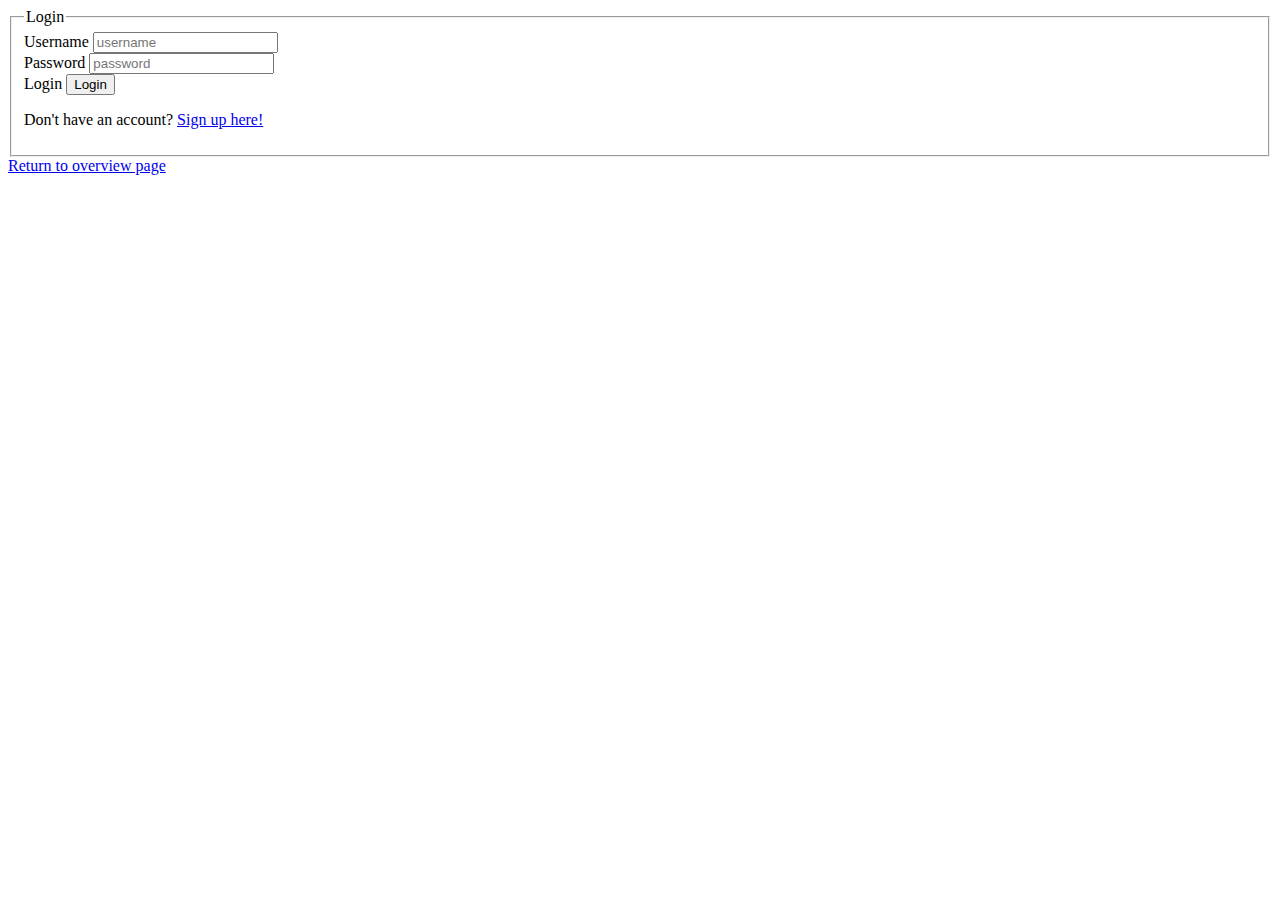
==== docs/login.html @ cee61535 "Add login page" ====
<!--
Author(s) : Balraj Singh Bains, Mark Ericson Santos
Date : 12/01/2017
-->

<!DOCTYPE html>
<html lang="en">
    <head>
        <title>Middleware services: Login</title>
        <meta charset="UTF-8">
        <meta name="viewport" content="width=device-width, initial-scale=1">
        <link href="css/style.css" rel="stylesheet">
    </head>
    <body>

        <!-- Login form -->
        <form name="login-form">
        <fieldset>

            <!-- Form Name -->
            <legend>Login</legend>

            <!--Username input-->
            <div>
                <label for="login-username">Username</label>  
                <input id="login-username" name="login-username" type="text" placeholder="username" pattern="" required/> 
            </div>
            
            <!-- Password input-->
            <div>
                <label for="login-password">Password</label>
                <input id="login-password" name="login-password" type="password" placeholder="password" required/>
            </div>
            
            <!-- login button -->
            <div>
                <label for="login-submit">Login</label>
                <button id="login-submit" name="login-submit">Login</button>
            </div>

            <!-- signup -->
            <div>
                <p>Don't have an account? <a href="#">Sign up here!</a></p>
            </div>

        </fieldset>
        </form>
        <!--./Login form-->

        <!-- Extras -->
        <div>
            <a href="index.html">Return to overview page</a>
        </div>

    </body>
</html>
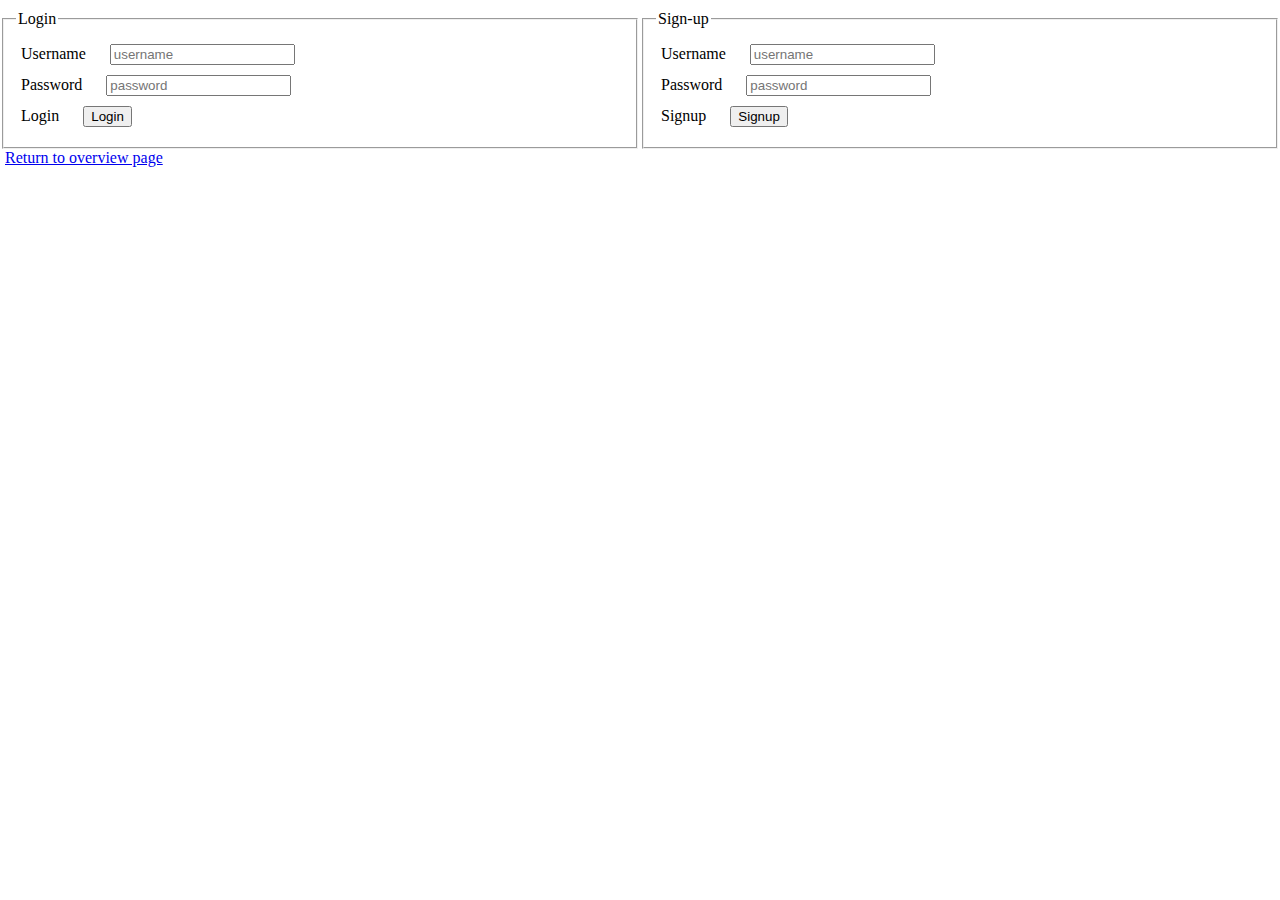
==== commit 520cee72: "Seperate login and base css" ====
--- a/docs/login.html
+++ b/docs/login.html
@@ -1,6 +1,6 @@
 <!--
 Author(s) : Balraj Singh Bains, Mark Ericson Santos
-Date : 12/01/2017
+Created on : 12/01/2017
 -->
 
 <!DOCTYPE html>
@@ -10,11 +10,12 @@
         <meta charset="UTF-8">
         <meta name="viewport" content="width=device-width, initial-scale=1">
         <link href="css/style.css" rel="stylesheet">
+        <link href="css/login.css" rel="stylesheet">
     </head>
     <body>
 
         <!-- Login form -->
-        <form name="login-form">
+        <form name="login-form" class="login-form">
         <fieldset>
 
             <!-- Form Name -->
@@ -23,13 +24,13 @@
             <!--Username input-->
             <div>
                 <label for="login-username">Username</label>  
-                <input id="login-username" name="login-username" type="text" placeholder="username" pattern="" required/> 
+                <input id="login-username" name="login-username" type="text" placeholder="username" pattern="[A-Za-z]" maxlength="25" required/> 
             </div>
             
             <!-- Password input-->
             <div>
                 <label for="login-password">Password</label>
-                <input id="login-password" name="login-password" type="password" placeholder="password" required/>
+                <input id="login-password" name="login-password" type="password" placeholder="password" maxlength="25" required/>
             </div>
             
             <!-- login button -->
@@ -38,9 +39,33 @@
                 <button id="login-submit" name="login-submit">Login</button>
             </div>
 
-            <!-- signup -->
+        </fieldset>
+        </form>
+        <!--./Login form-->
+
+        <!-- Signup form -->
+        <form name="signup-form" class="signup-form">
+        <fieldset>
+
+            <!-- Form Name -->
+            <legend>Sign-up</legend>
+
+            <!--Username input-->
             <div>
-                <p>Don't have an account? <a href="#">Sign up here!</a></p>
+                <label for="signup-username">Username</label>  
+                <input id="signup-username" name="signup-username" type="text" placeholder="username" pattern="[A-Za-z]" maxlength="25" required/> 
+            </div>
+            
+            <!-- Password input-->
+            <div>
+                <label for="signup-password">Password</label>
+                <input id="signup-password" name="signup-password" type="password" placeholder="password" maxlength="25" required/>
+            </div>
+            
+            <!-- signup button -->
+            <div>
+                <label for="signup-submit">Signup</label>
+                <button id="signup-submit" name="signup-submit">Signup</button>
             </div>
 
         </fieldset>
--- a/docs/css/style.css
+++ b/docs/css/style.css
@@ -0,0 +1,34 @@
+/* 
+Author(s) : Balraj Singh Bains, Mark Ericson Santos
+Date : 12/01/2017
+*/
+
+/* Base styles */
+
+body {
+    margin: 0;
+}
+
+div{
+    margin: 10px 5px 10px 5px;
+}
+
+form label {
+    margin-right: 20px
+}
+
+dt {
+    margin: 10px;
+    margin-bottom: 5px;
+    font-size: 110%;
+}
+
+dd {
+    margin-bottom: 20px;
+    margin-left:10px;
+    font-size: 90%;
+}
+
+div.main{
+    margin: 10px 20px 10px 20px
+}--- a/docs/css/login.css
+++ b/docs/css/login.css
@@ -0,0 +1,19 @@
+/* 
+Author(s) : Balraj Singh Bains, Mark Ericson Santos
+Date : 12/01/2017
+*/
+
+/* Media queries to change style for larger screens */
+@media screen and (min-width: 400px) {
+
+form.login-form{
+    width: 50%;
+    float: left;
+}
+
+form.signup-form{
+    width:50%;
+    float:right;
+}
+
+}